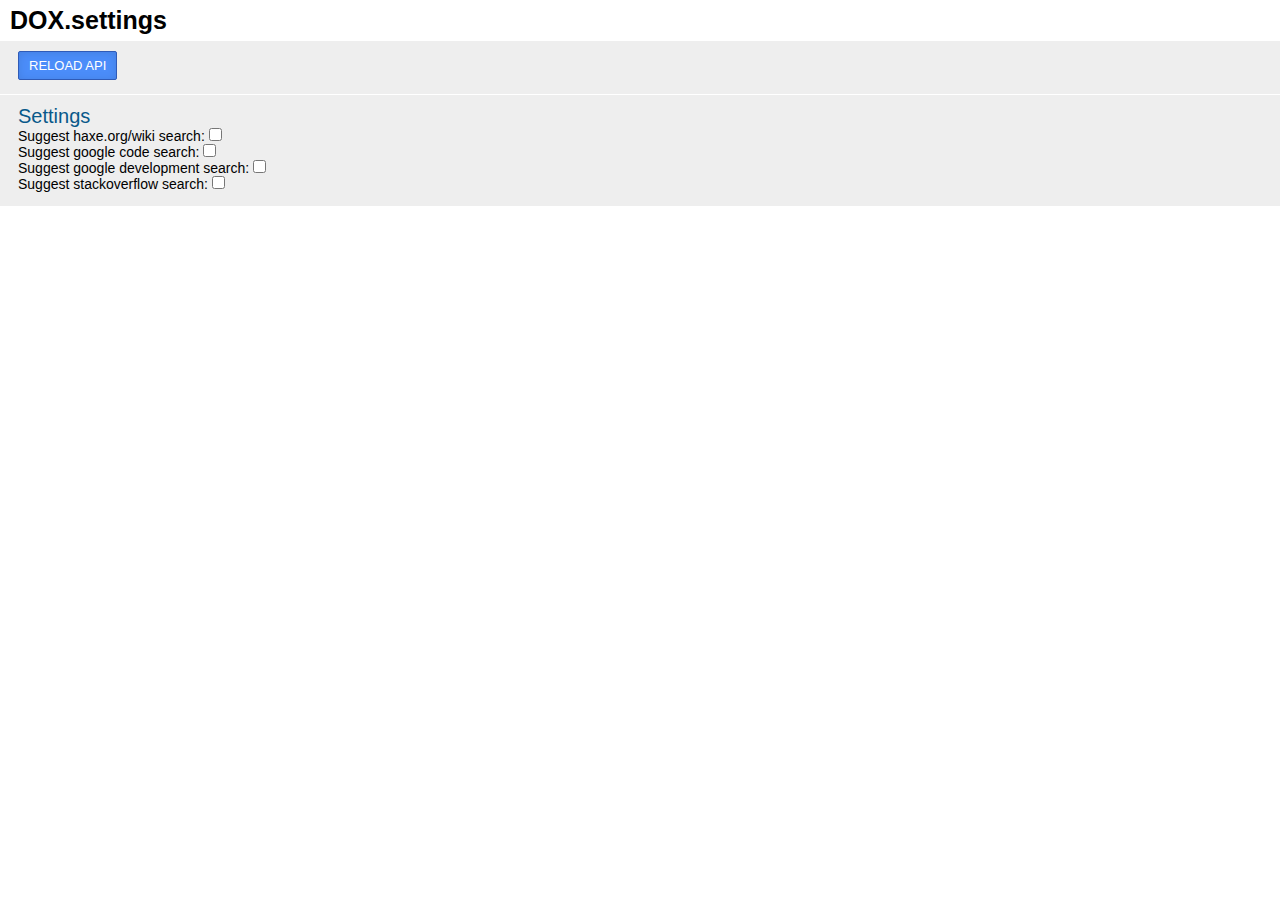
==== ext/options.html @ 92d7504e "import" ====
<html>
<head>
<title>DOX settings</title>
<link rel="icon" href="icons/icon_16.png">
<style type="text/css">
* {
	margin: 0px;
	padding: 0px;
}
body {
	display: block;
	font-family: "trebuchet ms", sans-serif, arial;
	font-size: 10.5pt;
}
button {
	display: inline-block;
	background-color: #4B8DF9;
	border: 1px solid #2F5BB7;
	border-radius: 2px;
	border-collapse: separate;
	border-spacing: 2px;
	box-shadow: inset 0px 1px 8px rgba(0, 0, 0, 0.1);
	font-size: small;
	font-family: "trebuchet ms", sans-serif, arial;
	text-align: center;
	color: #fff;
	padding: 6px 10px;
	-webkit-user-select: none;
	cursor: pointer;
}
button:hover {
	background-color: #357AE8;
	background-image: -webkit-linear-gradient(top,#4D90FE,#357AE8);
	border: 1px solid #2F5BB7;
	box-shadow: inset 0px 1px 8px rgba(0, 0, 0, 0.1);
}

#title {
	padding: 6px 10px 6px 10px;
	font-size: 25px;
	font-weight: bold;
}
.block {
	padding: 10px 10px 14px 18px;
	margin-bottom: 1px;
	background-color: #eee;
}
.block .title {
	font-size: 20px;
	color: #09598A;
}
</style>
<script src="jquery.js"></script>
<script src="options.js"></script>
<script>$(dox.chrome.Options.init);</script>
</head>
<body>

<div id="ui">
	
	<div id="title">DOX.settings</div>
	
	<div class="block">
		<button id="btn_loadapi"><div>RELOAD API</div></button>
	</div>
	
	<div class="block">
		<div class="title">Settings</div>
		<!--
		<div>Doc path: <input type="url" id="docpath" value="wtf"></div>
		<div>Max suggestions: <span id="maxsuggestions_display"></span><input type="range" id="maxsuggestions" min="1" max="100" step="1" value="10"></div>
		-->
		<div>Suggest haxe.org/wiki search: <input type="checkbox" id="haxeorgsearch"/></div>
		<div>Suggest google code search: <input type="checkbox" id="googlecodesearch"/></div>
		<div>Suggest google development search: <input type="checkbox" id="googledevelopmentsearch"/></div>
		<div>Suggest stackoverflow search: <input type="checkbox" id="stackoverflowsearch"/></div>
	</div>
	
</div>
</body>
</html>
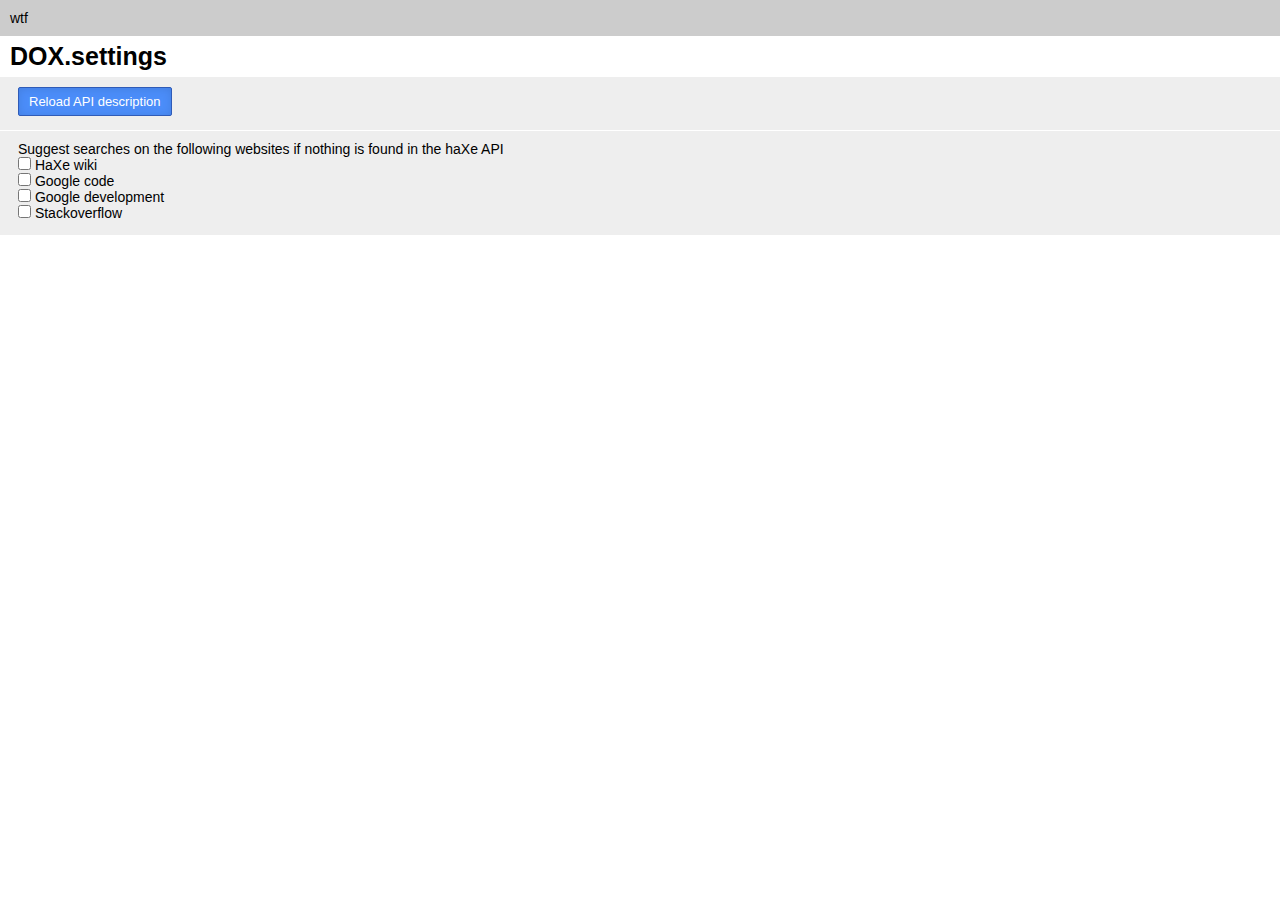
==== commit f23c15fe: "sync" ====
--- a/ext/options.html
+++ b/ext/options.html
@@ -35,6 +35,12 @@
 	box-shadow: inset 0px 1px 8px rgba(0, 0, 0, 0.1);
 }
 
+#info {
+	background: #ccc;
+	width: 100%;
+	padding: 10px;
+}
+
 #title {
 	padding: 6px 10px 6px 10px;
 	font-size: 25px;
@@ -58,22 +64,28 @@
 
 <div id="ui">
 	
+	<div id="info">wtf</div>
 	<div id="title">DOX.settings</div>
 	
 	<div class="block">
-		<button id="btn_loadapi"><div>RELOAD API</div></button>
+		<button id="btn_loadapi"><div>Reload API description</div></button>
 	</div>
 	
 	<div class="block">
-		<div class="title">Settings</div>
-		<!--
+		
+		<!-- 
 		<div>Doc path: <input type="url" id="docpath" value="wtf"></div>
 		<div>Max suggestions: <span id="maxsuggestions_display"></span><input type="range" id="maxsuggestions" min="1" max="100" step="1" value="10"></div>
 		-->
-		<div>Suggest haxe.org/wiki search: <input type="checkbox" id="haxeorgsearch"/></div>
-		<div>Suggest google code search: <input type="checkbox" id="googlecodesearch"/></div>
-		<div>Suggest google development search: <input type="checkbox" id="googledevelopmentsearch"/></div>
-		<div>Suggest stackoverflow search: <input type="checkbox" id="stackoverflowsearch"/></div>
+		
+		<div>
+			<div>Suggest searches on the following websites if nothing is found in the haXe API</div>
+			<div><input type="checkbox" id="haxeorgsearch"/> <span>HaXe wiki</span></div>
+			<div><input type="checkbox" id="googlecodesearch"/> <span>Google code</span></div>
+			<div><input type="checkbox" id="googledevelopmentsearch"/> <span>Google development</span></div>
+			<div><input type="checkbox" id="stackoverflowsearch"/> <span>Stackoverflow</span></div>
+		</div>
+		
 	</div>
 	
 </div>
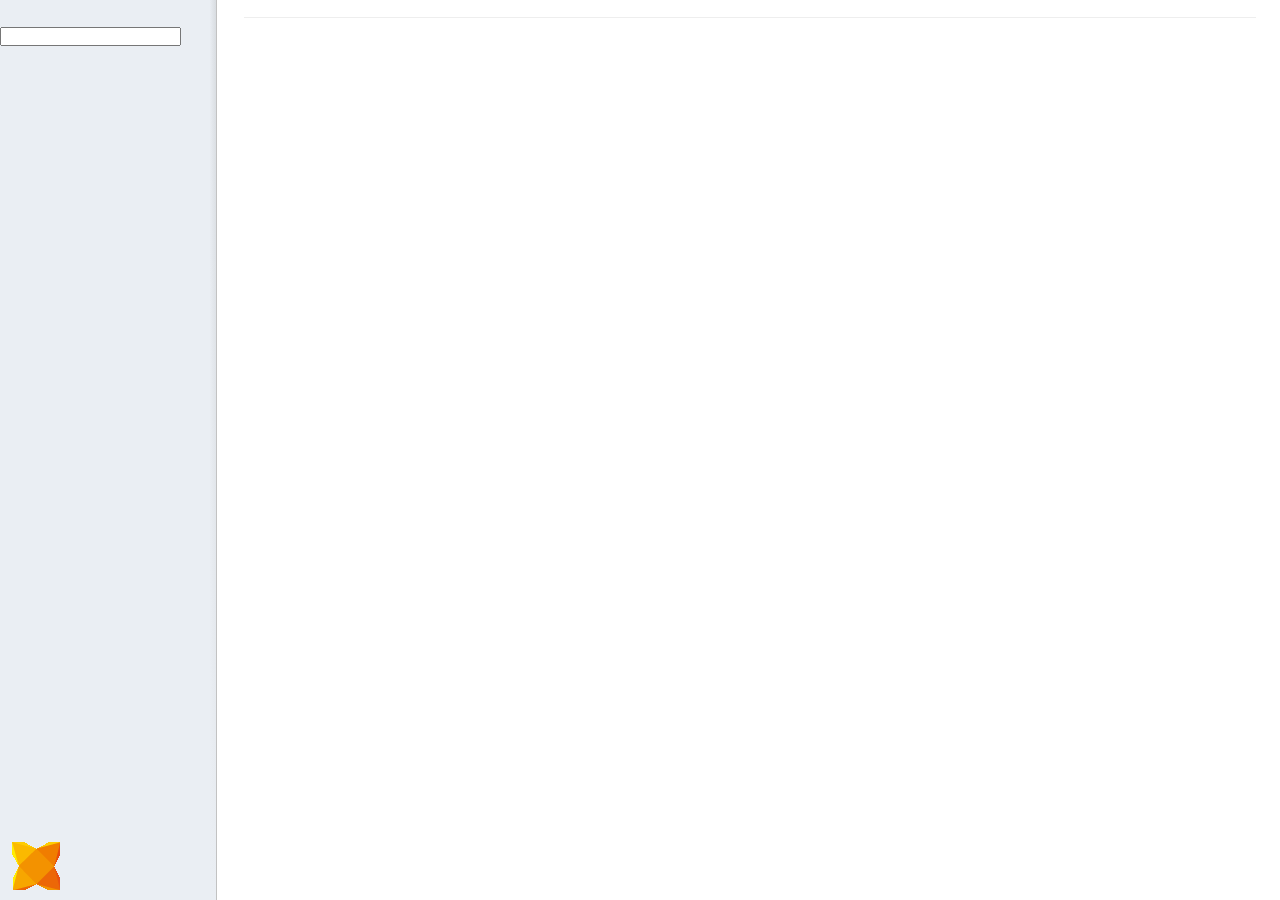
==== commit 206310b0: "looot of changes (too f* lazy for commit message)" ====
--- a/ext/options.html
+++ b/ext/options.html
@@ -1,93 +1,27 @@
-<html>
+<!DOCTYPE html>
+<html i18n-values="dir:textdirection">
 <head>
-<title>DOX settings</title>
-<link rel="icon" href="icons/icon_16.png">
-<style type="text/css">
-* {
-	margin: 0px;
-	padding: 0px;
-}
-body {
-	display: block;
-	font-family: "trebuchet ms", sans-serif, arial;
-	font-size: 10.5pt;
-}
-button {
-	display: inline-block;
-	background-color: #4B8DF9;
-	border: 1px solid #2F5BB7;
-	border-radius: 2px;
-	border-collapse: separate;
-	border-spacing: 2px;
-	box-shadow: inset 0px 1px 8px rgba(0, 0, 0, 0.1);
-	font-size: small;
-	font-family: "trebuchet ms", sans-serif, arial;
-	text-align: center;
-	color: #fff;
-	padding: 6px 10px;
-	-webkit-user-select: none;
-	cursor: pointer;
-}
-button:hover {
-	background-color: #357AE8;
-	background-image: -webkit-linear-gradient(top,#4D90FE,#357AE8);
-	border: 1px solid #2F5BB7;
-	box-shadow: inset 0px 1px 8px rgba(0, 0, 0, 0.1);
-}
-
-#info {
-	background: #ccc;
-	width: 100%;
-	padding: 10px;
-}
-
-#title {
-	padding: 6px 10px 6px 10px;
-	font-size: 25px;
-	font-weight: bold;
-}
-.block {
-	padding: 10px 10px 14px 18px;
-	margin-bottom: 1px;
-	background-color: #eee;
-}
-.block .title {
-	font-size: 20px;
-	color: #09598A;
-}
-</style>
+<meta charset="utf-8">
+<title id="title"></title>
+<link id="favicon" rel="icon">
+<link rel="stylesheet" href="css/options.css" media="screen">
 <script src="jquery.js"></script>
 <script src="options.js"></script>
-<script>$(dox.chrome.Options.init);</script>
+<script type="text/javascript">$(dox.chrome.Options.init);</script>
 </head>
 <body>
 
-<div id="ui">
-	
-	<div id="info">wtf</div>
-	<div id="title">DOX.settings</div>
-	
-	<div class="block">
-		<button id="btn_loadapi"><div>Reload API description</div></button>
-	</div>
-	
-	<div class="block">
-		
-		<!-- 
-		<div>Doc path: <input type="url" id="docpath" value="wtf"></div>
-		<div>Max suggestions: <span id="maxsuggestions_display"></span><input type="range" id="maxsuggestions" min="1" max="100" step="1" value="10"></div>
-		-->
-		
-		<div>
-			<div>Suggest searches on the following websites if nothing is found in the haXe API</div>
-			<div><input type="checkbox" id="haxeorgsearch"/> <span>HaXe wiki</span></div>
-			<div><input type="checkbox" id="googlecodesearch"/> <span>Google code</span></div>
-			<div><input type="checkbox" id="googledevelopmentsearch"/> <span>Google development</span></div>
-			<div><input type="checkbox" id="stackoverflowsearch"/> <span>Stackoverflow</span></div>
-		</div>
-		
-	</div>
-	
+<div id="sidebar">
+	<img id="icon" src="icons/icon_48.png"/>
+	<div id="sidebar-title"></div>
+	<input id="search" type="search" placeholder="">
+	<div id="tablist"></div>
 </div>
+
+<div id="content">
+	<div id="title"></div>
+	<div id="groups"></div>
+</div>
+
 </body>
 </html>
--- a/ext/css/options.css
+++ b/ext/css/options.css
@@ -0,0 +1,185 @@
+
+body {
+	font-family: Arial, sans-serif;
+	font-size: 13px;
+	cursor: default;
+}
+
+* {
+	margin: 0;
+	padding: 0;
+}
+
+a {
+	color: rgb(63, 110, 194);
+}
+a:visited {
+	color: rgb(37, 64, 113);
+}
+a:active {
+	color: rgb(37, 64, 113);
+}
+
+input[type=checkbox],
+input[type=radio] {
+  position: relative;
+  top: 1px;
+  margin-left: 0;
+  margin-right: 4px;
+}
+
+div.checkbox, div.radio {
+	margin: 5px 0;
+}
+
+button,
+input[type='button'],
+input[type='submit'] {
+	-webkit-border-radius: 2px;
+	-webkit-box-shadow: 0px 1px 3px rgba(0, 0, 0, 0.1);
+	-webkit-user-select: none;
+	background: -webkit-linear-gradient(#fafafa, #f4f4f4 40%, #e5e5e5);
+	border: 1px solid #aaa;
+	color: #444;
+	font-size: inherit;
+	margin-bottom: 0px;
+	min-width: 4em;
+	padding: 3px 12px 3px 12px;
+}
+
+button:hover,
+input[type='button']:hover,
+input[type='submit']:hover {
+	-webkit-box-shadow: 0px 1px 3px rgba(0, 0, 0, 0.2);
+	background: #ebebeb -webkit-linear-gradient(#fefefe, #f8f8f8 40%, #e9e9e9);
+	border-color: #999;
+	color: #222;
+}
+
+button:active,
+input[type='button']:active,
+input[type='submit']:active {
+	-webkit-box-shadow: inset 0px 1px 3px rgba(0, 0, 0, 0.2);
+ 	background: #ebebeb -webkit-linear-gradient(#f4f4f4, #efefef 40%, #dcdcdc);
+	color: #333;
+}
+
+button[disabled],
+input[type='button'][disabled],
+input[type='submit'][disabled],
+button[disabled]:hover,
+input[type='button'][disabled]:hover,
+input[type='submit'][disabled]:hover {
+	-webkit-box-shadow: none;
+	background: -webkit-linear-gradient(#fafafa, #f4f4f4 40%, #e5e5e5);
+	border-color: #aaa;
+	color: #888;
+}
+
+
+
+/* ----- SIDEBAR ----- */
+
+#sidebar {
+	position: absolute;
+	width: 216px;
+	top: 0;
+    left: 0;
+    bottom: 0;
+	background-color: #EDEDED;
+    background: -webkit-linear-gradient(rgba(234, 238, 243, 0.2), #EAEEF3), -webkit-linear-gradient(left, #EAEEF3, #EAEEF3 97%, #D3D7DB);
+    border-right: 1px solid #C2C2C2;
+    z-index: 2;
+}
+#sidebar #sidebar-title {
+	-webkit-padding-end: 24px;
+	padding-top: 13px;
+	padding-bottom: 14px;
+	text-align: end;
+	color: #53637D;
+	font-size: 200%;
+	font-weight: normal;
+	text-shadow: white 0 1px 2px;
+	-webkit-user-select: none;
+	cursor: pointer;
+}
+#sidebar #icon {
+	position: absolute;
+	bottom: 10px;
+	left: 12px;
+	-webkit-user-select: none;
+}
+#sidebar #tablist {
+}
+#sidebar #tablist .item {
+	display: block;
+	outline: none;
+	padding: 7px 0;
+	text-align: end;
+	-webkit-padding-end: 24px;
+	color: #53637D;
+	cursor: pointer;
+}
+.tabitem_selected {
+	-webkit-box-shadow: 0px 1px 0px #f7f7f7;
+	background: -webkit-linear-gradient(left, #BBCEE9, #BBCEE9 97%, #AABEDC);
+	border-top: 1px solid #8FAAD9;
+	border-bottom: 1px solid #8FAAD9;
+	color: black;
+	text-shadow: #BBCEE9 0 1px 1px;
+}
+
+
+
+/* ----- CONTENT ----- */
+
+#content {
+	display: block;
+    position: absolute;
+    box-sizing: border-box;
+    top: 0;
+    left: 220px;
+    right: 0;
+    bottom: 0;
+    padding: 0 24px;
+    overflow: auto;
+}
+#content #title {
+	-webkit-padding-end: 24px;
+	margin: 0;
+	padding-bottom: 4px;
+	padding-top: 13px;
+	color: #53637D;
+	font-size: 200%;
+	font-weight: normal;
+	text-shadow: white 0 1px 2px;
+	border-bottom: 1px solid #EEE;
+	cursor: default;
+}
+
+#content .group {
+	min-width: 600px;
+	max-width: 888px;
+	margin-top: 17px;
+	padding-bottom: 20px;
+	padding-right: 20px;
+	border-bottom: 1px solid #EEE;
+}
+#content .group .title {
+	vertical-align: baseline;
+	-webkit-padding-end: 10px;
+	float: left;
+	width: 130px;
+	font-size: 105%;
+	font-weight: bold;
+	cursor: default;
+}
+#content .group .content {
+	display: table-cell;
+	vertical-align: baseline;
+}
+#content .group .content .description{
+	padding-bottom: 4px;
+}
+
+
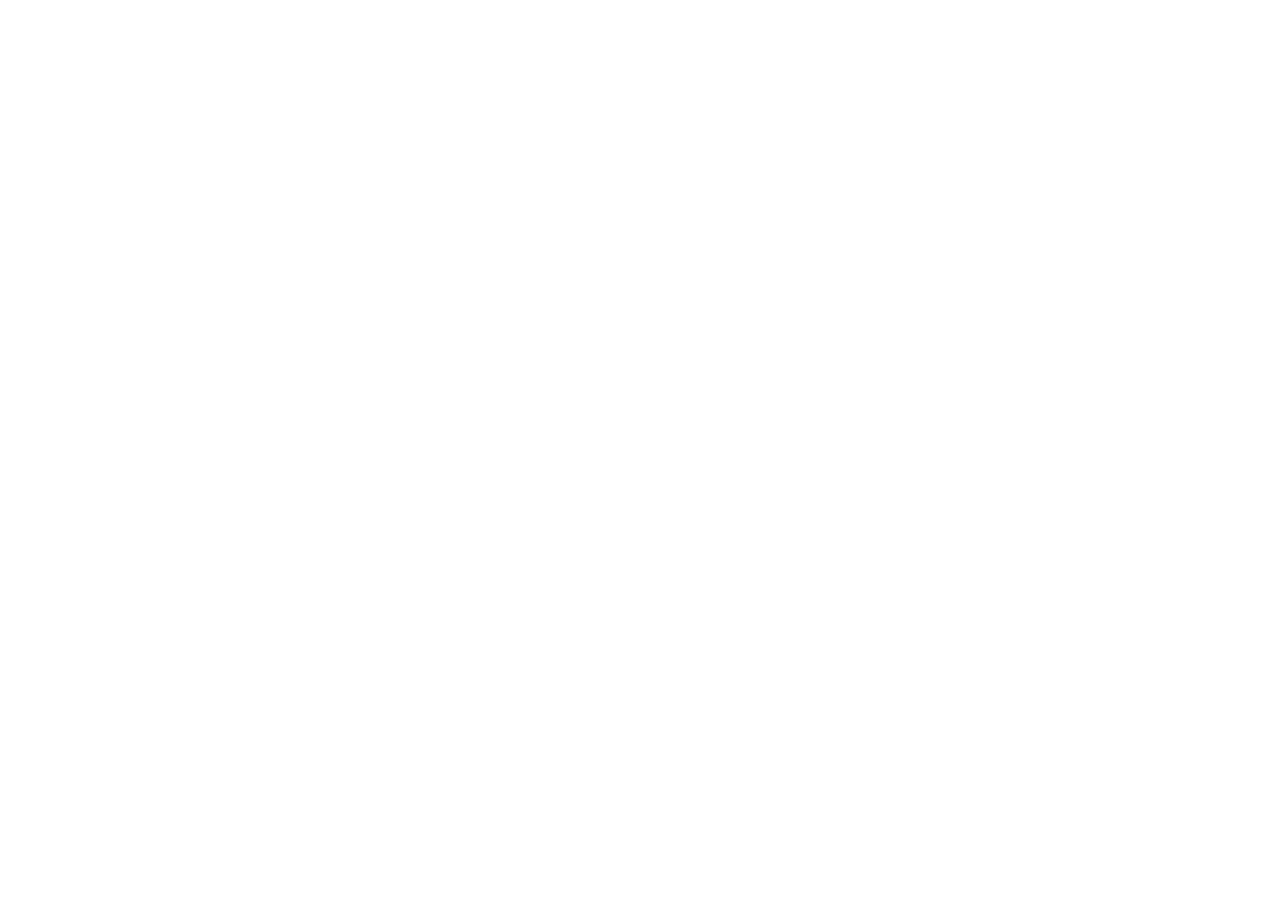
==== commit e6c2d5cc: "some project cleanup, minor stuff" ====
--- a/ext/options.html
+++ b/ext/options.html
@@ -4,24 +4,14 @@
 <meta charset="utf-8">
 <title id="title"></title>
 <link id="favicon" rel="icon">
+<link rel="stylesheet" href="css/button.css" media="screen">
+<link rel="stylesheet" href="css/throbber.css" media="screen">
 <link rel="stylesheet" href="css/options.css" media="screen">
 <script src="jquery.js"></script>
 <script src="options.js"></script>
 <script type="text/javascript">$(dox.chrome.Options.init);</script>
 </head>
 <body>
-
-<div id="sidebar">
-	<img id="icon" src="icons/icon_48.png"/>
-	<div id="sidebar-title"></div>
-	<input id="search" type="search" placeholder="">
-	<div id="tablist"></div>
-</div>
-
-<div id="content">
-	<div id="title"></div>
-	<div id="groups"></div>
-</div>
-
+<div id="chrome-options"></div>
 </body>
 </html>
--- a/ext/css/button.css
+++ b/ext/css/button.css
@@ -0,0 +1,44 @@
+
+button,
+input[type='button'],
+input[type='submit'] {
+	-webkit-border-radius: 2px;
+	-webkit-box-shadow: 0px 1px 3px rgba(0, 0, 0, 0.1);
+	-webkit-user-select: none;
+	background: -webkit-linear-gradient(#fafafa, #f4f4f4 40%, #e5e5e5);
+	border: 1px solid #aaa;
+	color: #444;
+	font-size: inherit;
+	margin-bottom: 0px;
+	min-width: 4em;
+	padding: 3px 12px 3px 12px;
+}
+
+button:hover,
+input[type='button']:hover,
+input[type='submit']:hover {
+	-webkit-box-shadow: 0px 1px 3px rgba(0, 0, 0, 0.2);
+	background: #ebebeb -webkit-linear-gradient(#fefefe, #f8f8f8 40%, #e9e9e9);
+	border-color: #999;
+	color: #222;
+}
+
+button:active,
+input[type='button']:active,
+input[type='submit']:active {
+	-webkit-box-shadow: inset 0px 1px 3px rgba(0, 0, 0, 0.2);
+ 	background: #ebebeb -webkit-linear-gradient(#f4f4f4, #efefef 40%, #dcdcdc);
+	color: #333;
+}
+
+button[disabled],
+input[type='button'][disabled],
+input[type='submit'][disabled],
+button[disabled]:hover,
+input[type='button'][disabled]:hover,
+input[type='submit'][disabled]:hover {
+	-webkit-box-shadow: none;
+	background: -webkit-linear-gradient(#fafafa, #f4f4f4 40%, #e5e5e5);
+	border-color: #aaa;
+	color: #888;
+}
--- a/ext/css/options.css
+++ b/ext/css/options.css
@@ -31,51 +31,6 @@
 div.checkbox, div.radio {
 	margin: 5px 0;
 }
-
-button,
-input[type='button'],
-input[type='submit'] {
-	-webkit-border-radius: 2px;
-	-webkit-box-shadow: 0px 1px 3px rgba(0, 0, 0, 0.1);
-	-webkit-user-select: none;
-	background: -webkit-linear-gradient(#fafafa, #f4f4f4 40%, #e5e5e5);
-	border: 1px solid #aaa;
-	color: #444;
-	font-size: inherit;
-	margin-bottom: 0px;
-	min-width: 4em;
-	padding: 3px 12px 3px 12px;
-}
-
-button:hover,
-input[type='button']:hover,
-input[type='submit']:hover {
-	-webkit-box-shadow: 0px 1px 3px rgba(0, 0, 0, 0.2);
-	background: #ebebeb -webkit-linear-gradient(#fefefe, #f8f8f8 40%, #e9e9e9);
-	border-color: #999;
-	color: #222;
-}
-
-button:active,
-input[type='button']:active,
-input[type='submit']:active {
-	-webkit-box-shadow: inset 0px 1px 3px rgba(0, 0, 0, 0.2);
- 	background: #ebebeb -webkit-linear-gradient(#f4f4f4, #efefef 40%, #dcdcdc);
-	color: #333;
-}
-
-button[disabled],
-input[type='button'][disabled],
-input[type='submit'][disabled],
-button[disabled]:hover,
-input[type='button'][disabled]:hover,
-input[type='submit'][disabled]:hover {
-	-webkit-box-shadow: none;
-	background: -webkit-linear-gradient(#fafafa, #f4f4f4 40%, #e5e5e5);
-	border-color: #aaa;
-	color: #888;
-}
-
 
 
 /* ----- SIDEBAR ----- */
@@ -111,6 +66,8 @@
 }
 #sidebar #tablist {
 }
+
+#search-item,
 #sidebar #tablist .item {
 	display: block;
 	outline: none;
@@ -128,7 +85,6 @@
 	color: black;
 	text-shadow: #BBCEE9 0 1px 1px;
 }
-
 
 
 /* ----- CONTENT ----- */
